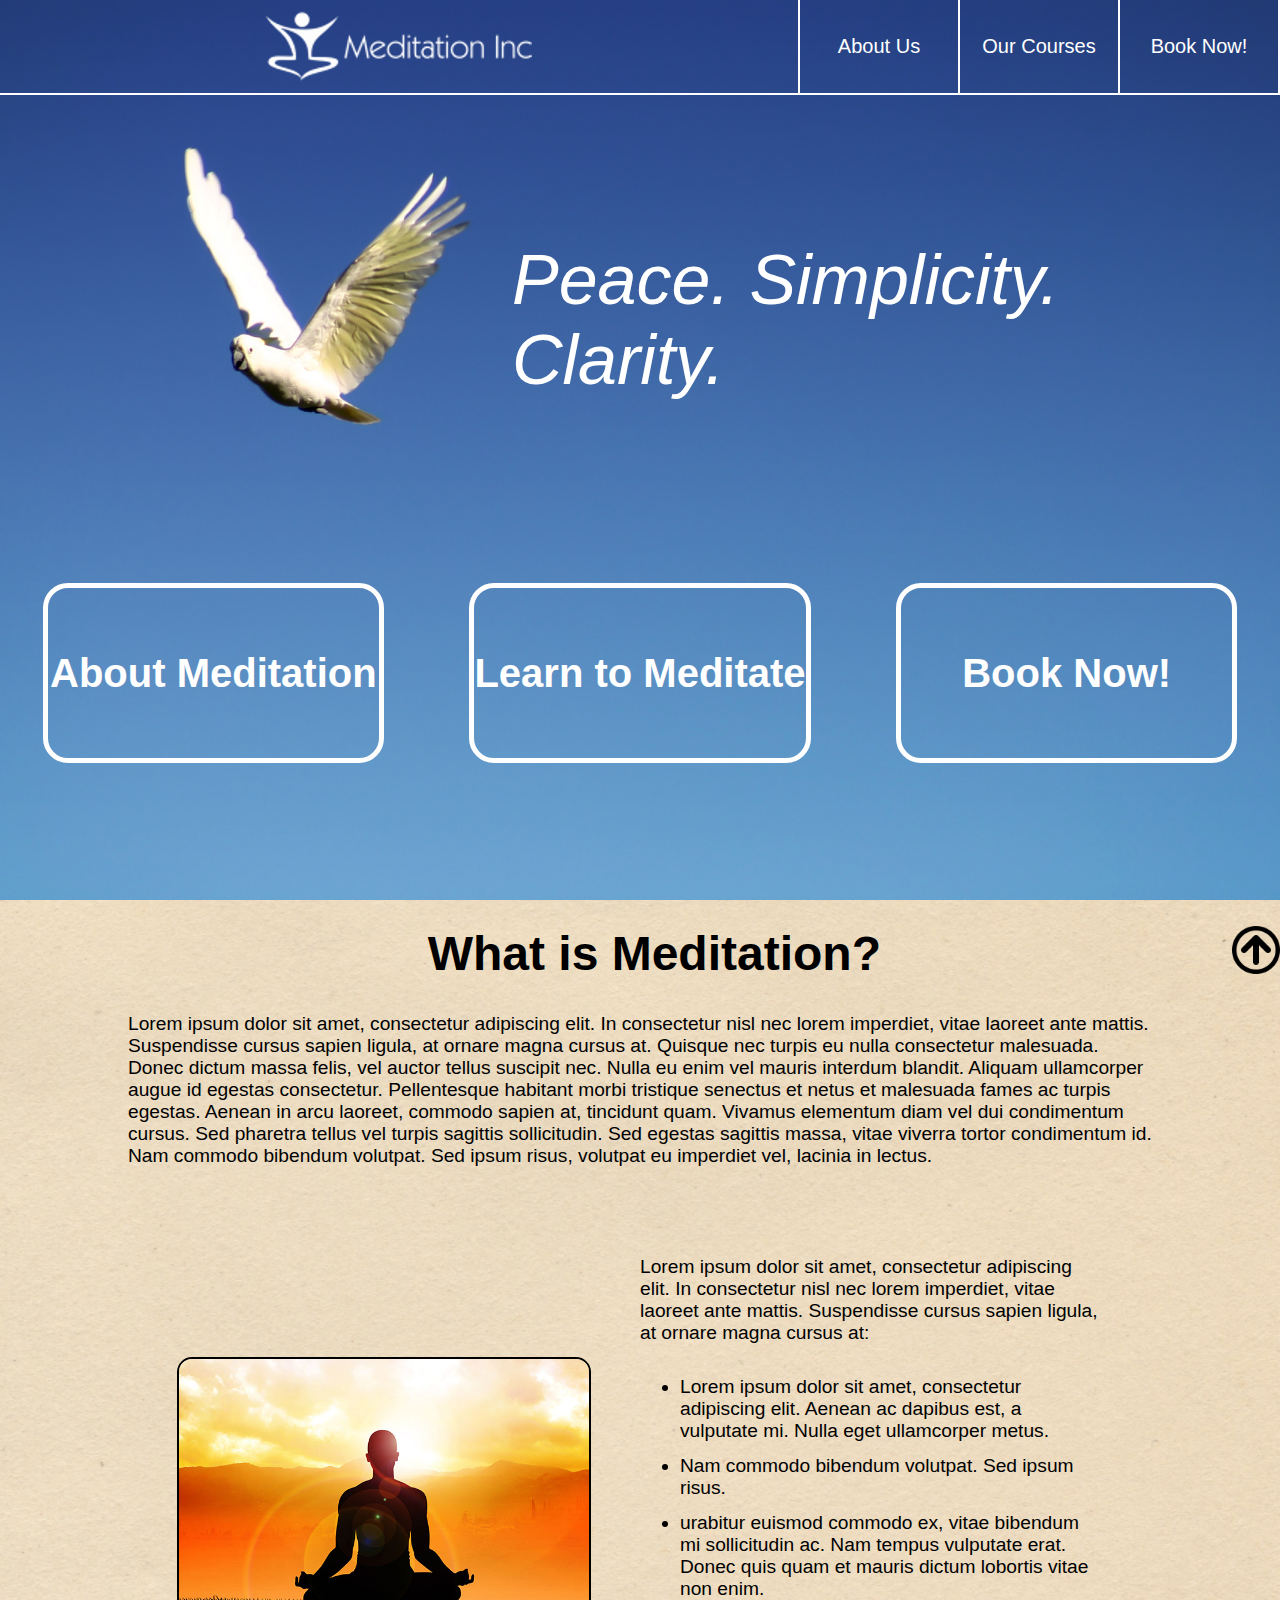
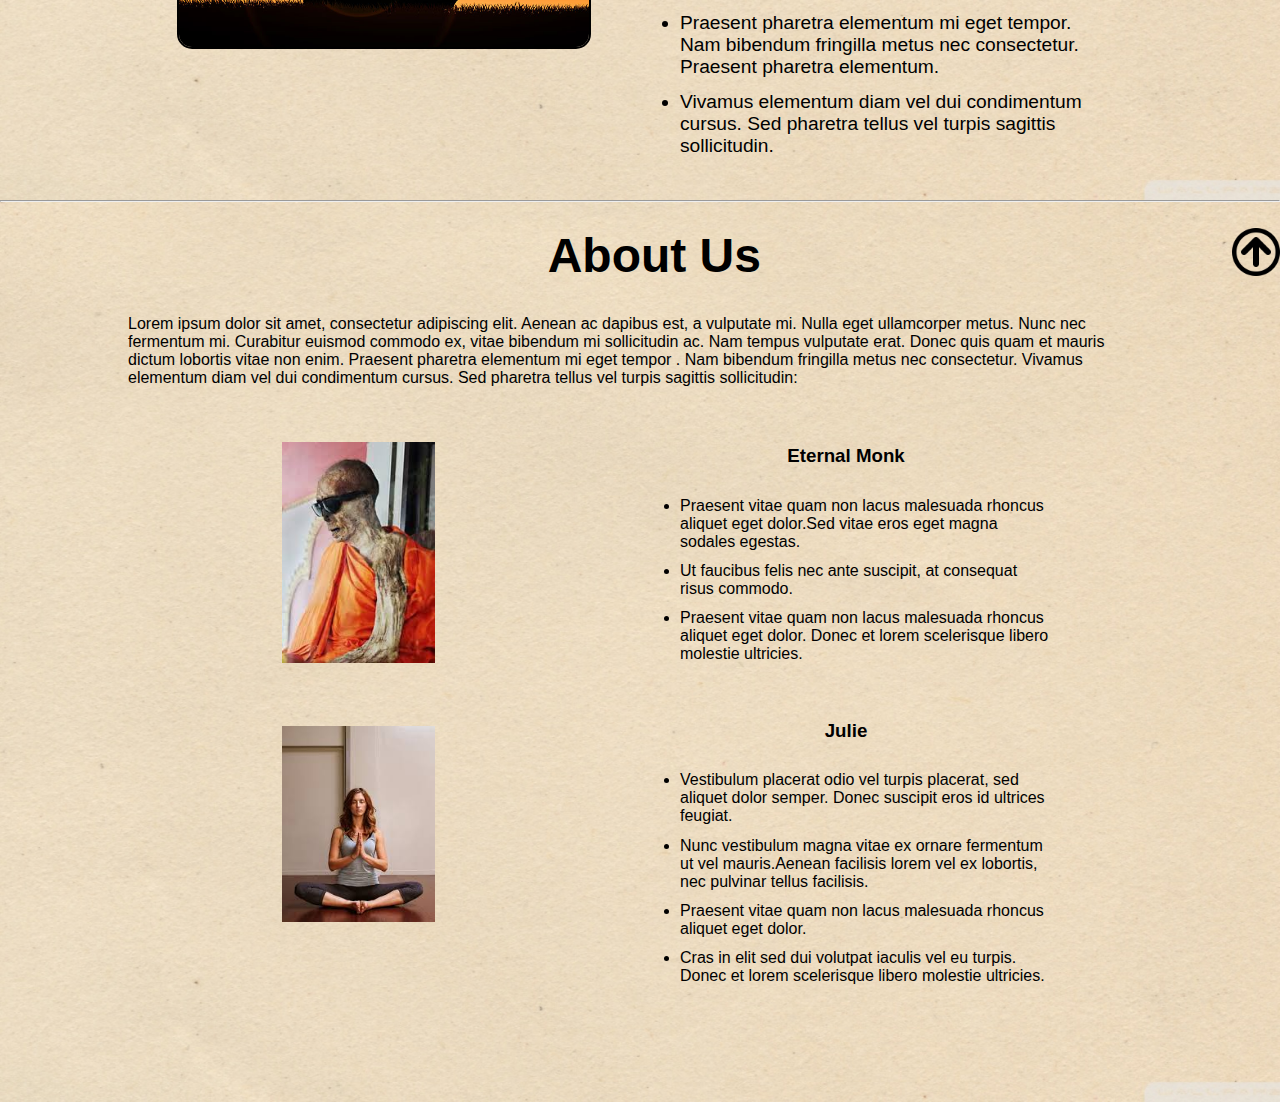
==== index.html @ 9147219c "initial commit" ====
<!DOCTYPE html>
<html lang="en">

<head>
    <meta charset="UTF-8">
    <meta name="viewport" content="width=device-width, initial-scale=1.0">
    <meta http-equiv="X-UA-Compatible" content="ie=edge">
    <title>Meditation Inc Homepage</title>
    <link rel="stylesheet" href="css/style.css">
</head>

<body>
    <div id="landing">
        <header id="navbar">
            <div class="navbar-item1 navbar-item">
                <img src="img/logo3.png" alt="logo">
            </div>
            <div class="navbar-item2 navbar-item">
                <a href="#about-us">About Us</a>
            </div>
            <div class="navbar-item3 navbar-item">
                <a href="content.html">Our Courses</a>
            </div>
            <div class="navbar-item4 navbar-item">
                <a href="#">Book Now!</a>
            </div>
        </header>

        <div id="big-text">
            <div id="text-container">Peace. Simplicity. Clarity.</div>
        </div>
        <div id="button-container">
            <div id="button1" class="button">
                <a href="#meditation">About Meditation</a>
            </div>
            <div id="button2" class="button">
                <a href="content.html">Learn to Meditate</a>
            </div>
            <div id="button3" class="button">
                <a href="#">Book Now!</a>
            </div>
        </div>
    </div>

    <div id="meditation">
        <h1>What is Meditation?
            <a href="#landing">
                <img src="img/arrow.png" alt="arrow" class="arrow">
            </a>
        </h1>


        <div id="meditation-grid">
            <div class="meditation-img">
                <img src="img/meditation1.jpg" alt="meditation" id="meditation1">
            </div>
            <div class="meditation-text" id="med-text-1"> Lorem ipsum dolor sit amet, consectetur adipiscing elit. In consectetur nisl nec lorem imperdiet, vitae laoreet
                ante mattis. Suspendisse cursus sapien ligula, at ornare magna cursus at. Quisque nec turpis eu nulla consectetur
                malesuada. Donec dictum massa felis, vel auctor tellus suscipit nec. Nulla eu enim vel mauris interdum blandit.
                Aliquam ullamcorper augue id egestas consectetur. Pellentesque habitant morbi tristique senectus et netus
                et malesuada fames ac turpis egestas. Aenean in arcu laoreet, commodo sapien at, tincidunt quam. Vivamus
                elementum diam vel dui condimentum cursus. Sed pharetra tellus vel turpis sagittis sollicitudin. Sed egestas
                sagittis massa, vitae viverra tortor condimentum id. Nam commodo bibendum volutpat. Sed ipsum risus, volutpat
                eu imperdiet vel, lacinia in lectus. </div>
            <div class="meditation-text" id="med-text-2">
                Lorem ipsum dolor sit amet, consectetur adipiscing elit. In consectetur nisl nec lorem imperdiet, vitae laoreet ante mattis.
                Suspendisse cursus sapien ligula, at ornare magna cursus at:
                <ul id="meditation-list">
                    <li>Lorem ipsum dolor sit amet, consectetur adipiscing elit. Aenean ac dapibus est, a vulputate mi. Nulla
                        eget ullamcorper metus.</li>
                    <li>Nam commodo bibendum volutpat. Sed ipsum risus.</li>
                    <li>urabitur euismod commodo ex, vitae bibendum mi sollicitudin ac. Nam tempus vulputate erat. Donec quis
                        quam et mauris dictum lobortis vitae non enim.</li>
                    <li>Praesent pharetra elementum mi eget tempor. Nam bibendum fringilla metus nec consectetur. Praesent pharetra
                        elementum.</li>
                    <li>Vivamus elementum diam vel dui condimentum cursus. Sed pharetra tellus vel turpis sagittis sollicitudin.
                        </li>
                </ul>
            </div>
        </div>
    </div>

    <hr>

    <div id="about-us">
        <h1>About Us
            <a href="#landing">
                <img src="img/arrow.png" alt="arrow" class="arrow">
            </a>
        </h1>

        <div id="about-grid">
            <div class="main-text">Lorem ipsum dolor sit amet, consectetur adipiscing elit. Aenean ac dapibus est, a vulputate mi. Nulla eget ullamcorper
                metus. Nunc nec fermentum mi. Curabitur euismod commodo ex, vitae bibendum mi sollicitudin ac. Nam tempus
                vulputate erat. Donec quis quam et mauris dictum lobortis vitae non enim. Praesent pharetra elementum mi
                eget tempor . Nam bibendum fringilla metus nec consectetur. Vivamus elementum diam vel dui condimentum cursus.
                Sed pharetra tellus vel turpis sagittis sollicitudin:</div>
            <div class="profile-img" id="profile-img-1">
                <img src="img/monk2.jpeg" alt="monk" id="img1">
            </div>
            <div class="profile-img" id="profile-img-2">
                <img src="img/yoga.jpeg" alt="female instructor" id="img2">
            </div>
            <div class="profile-text" id="text-1">
                <h3>Eternal Monk</h3>
                <ul>
                    <li>Praesent vitae quam non lacus malesuada rhoncus aliquet eget dolor.Sed vitae eros eget magna sodales
                        egestas.</li>
                    <li>Ut faucibus felis nec ante suscipit, at consequat risus commodo.</li>
                    <li>Praesent vitae quam non lacus malesuada rhoncus aliquet eget dolor. Donec et lorem scelerisque libero
                        molestie ultricies.</li>
                </ul>
            </div>
            <div class="profile-text" id="text-2">
                <h3>Julie</h3>
                <ul>
                    <li>Vestibulum placerat odio vel turpis placerat, sed aliquet dolor semper. Donec suscipit eros id ultrices
                        feugiat.</li>
                    <li>Nunc vestibulum magna vitae ex ornare fermentum ut vel mauris.Aenean facilisis lorem vel ex lobortis,
                        nec pulvinar tellus facilisis.</li>
                    <li>Praesent vitae quam non lacus malesuada rhoncus aliquet eget dolor.</li>
                    <li>Cras in elit sed dui volutpat iaculis vel eu turpis. Donec et lorem scelerisque libero molestie ultricies.</li>
                </ul>
            </div>
        </div>
    </div>




</body>

</html>
---- css/style.css ----
body {
    margin: 0;

    font-family: Arial, Helvetica Neue, Helvetica, sans-serif;
}

/* First screen user sees on website. Links to other sections and pages */
#landing {
    background-image: url('../img/bird-sky-1.jpg');
    min-height: 100vh;
    background-repeat: no-repeat;
    background-position: center center;
    background-attachment: relative;
    background-size: cover;
}

#landing a, #learn a {     
    display: inline-block;     
    position: relative;    
    z-index: 1;     
    padding: 2em;     
    margin: -2em; 
 }

#landing a:link {
    color: white;
    text-decoration: none;
}

#landing a:visited {
    color: white;
}

#navbar {
    display:grid;
    grid-template-columns: 5fr repeat(3, 1fr);
    box-sizing: border-box;
}

.navbar-item {
    display: flex;
    justify-content: center;
    align-items: center;

}

#landing .navbar-item {

    color: white;
    font-size: 20px;

    border-right: 2px solid white;
    border-bottom: 2px solid white;
}

.navbar-item1 {
    grid-column: 1;
}

.navbar-item2 {
    grid-column: 2;

}

.navbar-item3 {
    grid-column: 3;

}

.navbar-item4 {
    grid-column: 4;
}

#big-text {
    display: grid;
    grid-template-columns: 1fr 1.5fr;
    min-height: 50vh;
}

#text-container {
    grid-column: 2;

    display: flex;
    justify-content: center;
    align-items: center;

    font-size: 70px;
    font-style: oblique;
    color: white;
}

#button-container {
    margin-top: 3%;
    min-height: 20vh;
    display: grid;
    grid-template-columns: repeat(3, 1fr);
}

.button {
    display: flex;
    justify-content: center;
    align-items: center;
    
    border: 5px solid white;
    border-radius: 25px;
    margin: 0 10%;

    color: white;
    font-size: 250%;
    font-weight: 550;

}

#button1 {
    grid-column: 1;
}

#button2 {
    grid-column: 2;
}

#button3 {
    grid-column: 3;
}

/* Most of this is for the section about meditation */

#meditation, #about-us, #learn  {
    min-height: 100vh;

    background-image: url("../img/paper.jpg");
    background-repeat: no-repeat;
    background-position: center center;
    background-attachment: relative;
    background-size: cover;
    overflow: auto;
}

h1 {
    text-align: center;
    margin-top: 0;
    padding-top: 2%;
    font-size: 300%;
    position: relative;
    padding-left: 6%;
}

.arrow {
    height: 4%;
    width: 4%;
    float: right;
}

#meditation-grid {
    display: grid;
    grid-template-columns: 1fr 4fr 4fr 1fr;
    grid-template-rows: 1fr 2.5fr;
}

.meditation-img {
    display: flex;
    justify-content: center;
    align-items: center;
    grid-column: 2;
    grid-row: 2;
}


#meditation1 {
    width: 80%;
    height: auto;
    border: 2px solid black;
    border-radius: 15px
}



.meditation-text {
    font-size: 120%;
}

#med-text-1 {
    grid-column-start: 2;
    grid-column-end: 4;
    grid-row: 1;
}

#med-text-2 {
    grid-column: 3;
    grid-row: 2;
    padding-right: 50px;
    margin-top: 5%;
}

li {
    padding-top: 3%;
}

hr {
    margin: 0;
}

/* This is CSS specific to the about us section */

#about-grid {
    display: grid;
    grid-template-columns: 1fr 4fr 4fr 1fr;
    grid-template-rows: 1fr 2fr 2fr;
}

.main-text {
   grid-column-start: 2;
   grid-column-end: 4;
   grid-row: 1;
   padding-bottom: 0;
}

#profile-img-1 {
    grid-column: 2;
    grid-row: 2;
}

#img1, #img2 {
    width: 30%;
    height: auto;
    padding-left: 30%;
}

#img1 {
    margin-bottom: 2%;
    margin-top: -2%;
}

#profile-img-2 {
    grid-column: 2;
    grid-row: 3;
}

#text-1 {
    padding-right: 100px;
    grid-column: 3;
    grid-row: 2;
    margin-top: -5%;
}

#text-2 {
    grid-column: 3;
    grid-row: 3;
    padding-right: 100px;
    
    margin-top: -5%;
}

h3 {
    text-align: center;
}


/* ------------------------------------------------------------------------------------------------------------------- 
                Page 2 Specific CSS */


#learn .navbar-item {
    color: black;
    font-size: 20px;

    border-right: 2px solid black;
    border-bottom: 2px solid black;
}

#learn .navbar-item a:link {
    color: black;
    text-decoration: none;
}

#learn .navbar-item a:visited {
    color: black;
}

#learn ul a:link {
    text-decoration: none;
}


#learn ul {
    text-align: center;
    font-size: 20px;
}

#learn ul li {
    display: block;
    padding: 5px;
}

#basic-grid {
    display: grid;
    grid-template-columns: 1fr 4fr 4fr 1fr;
}

#basic-text {
    
}
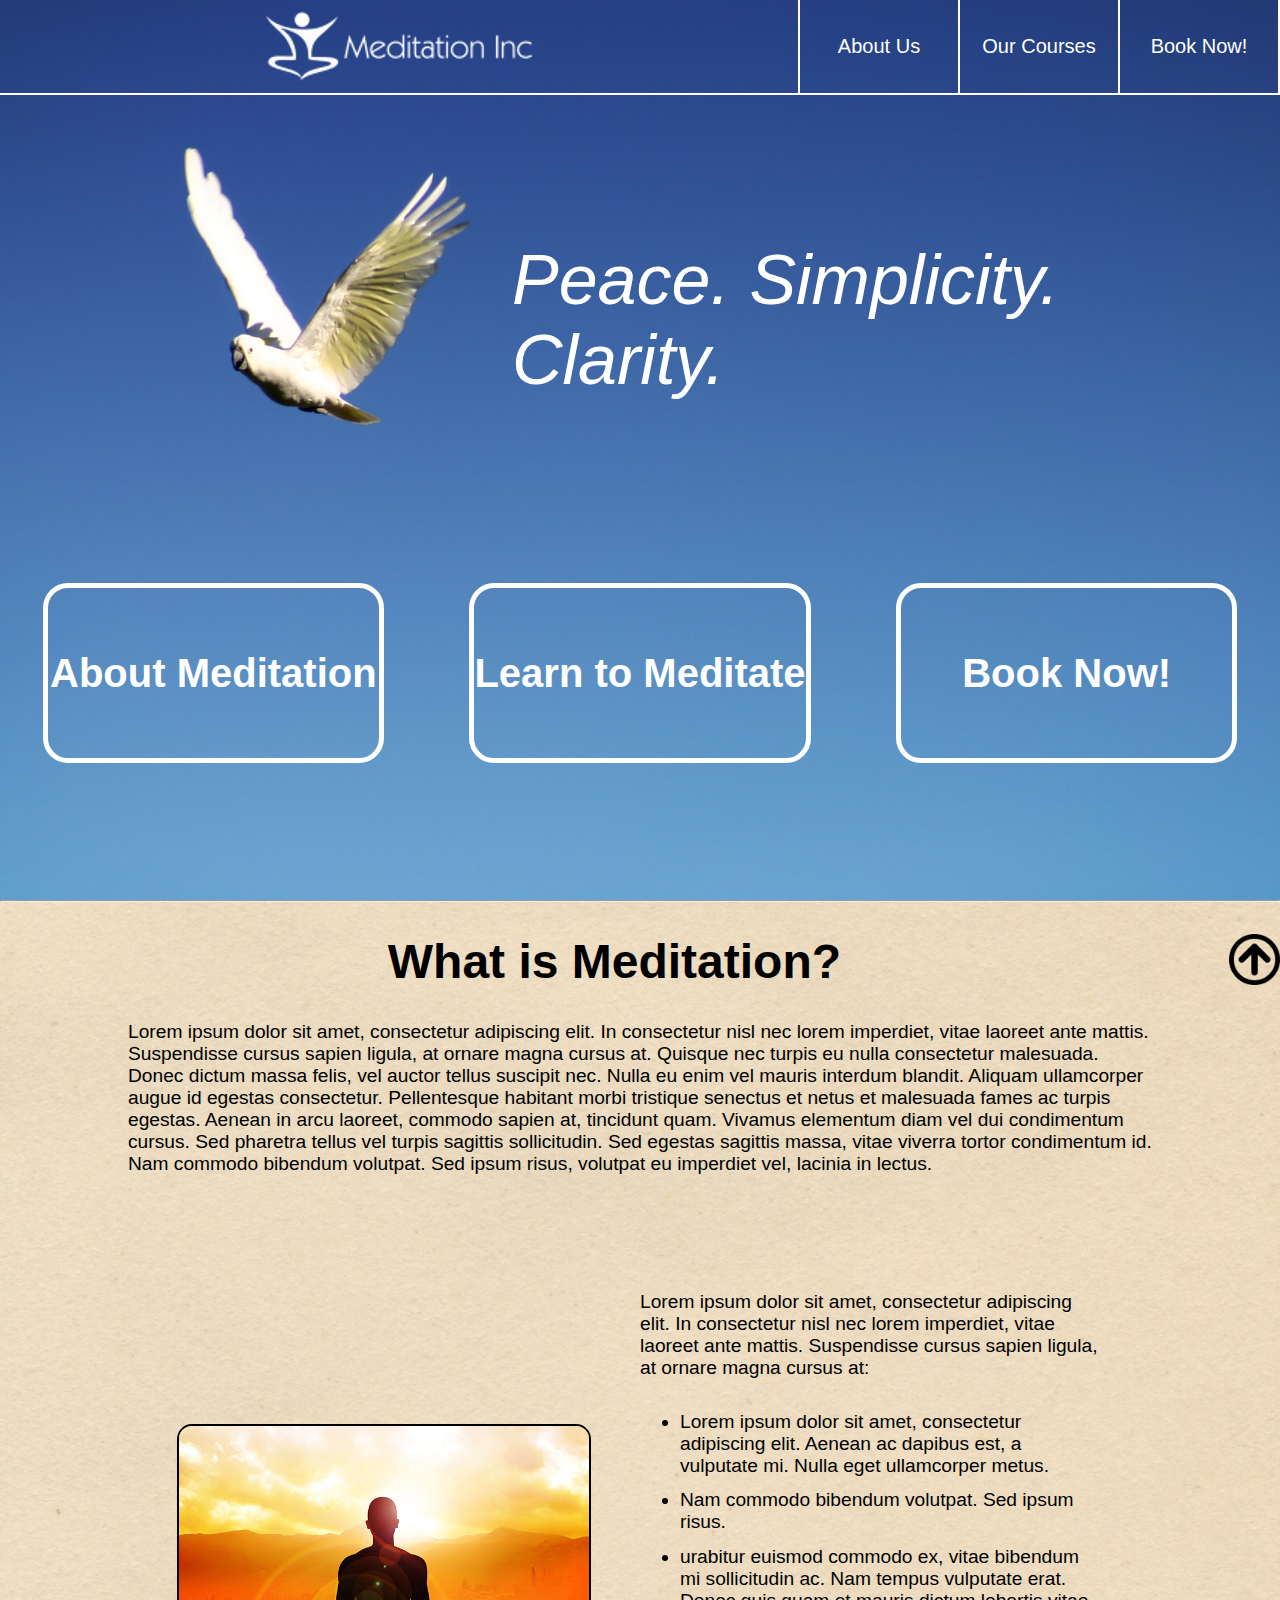
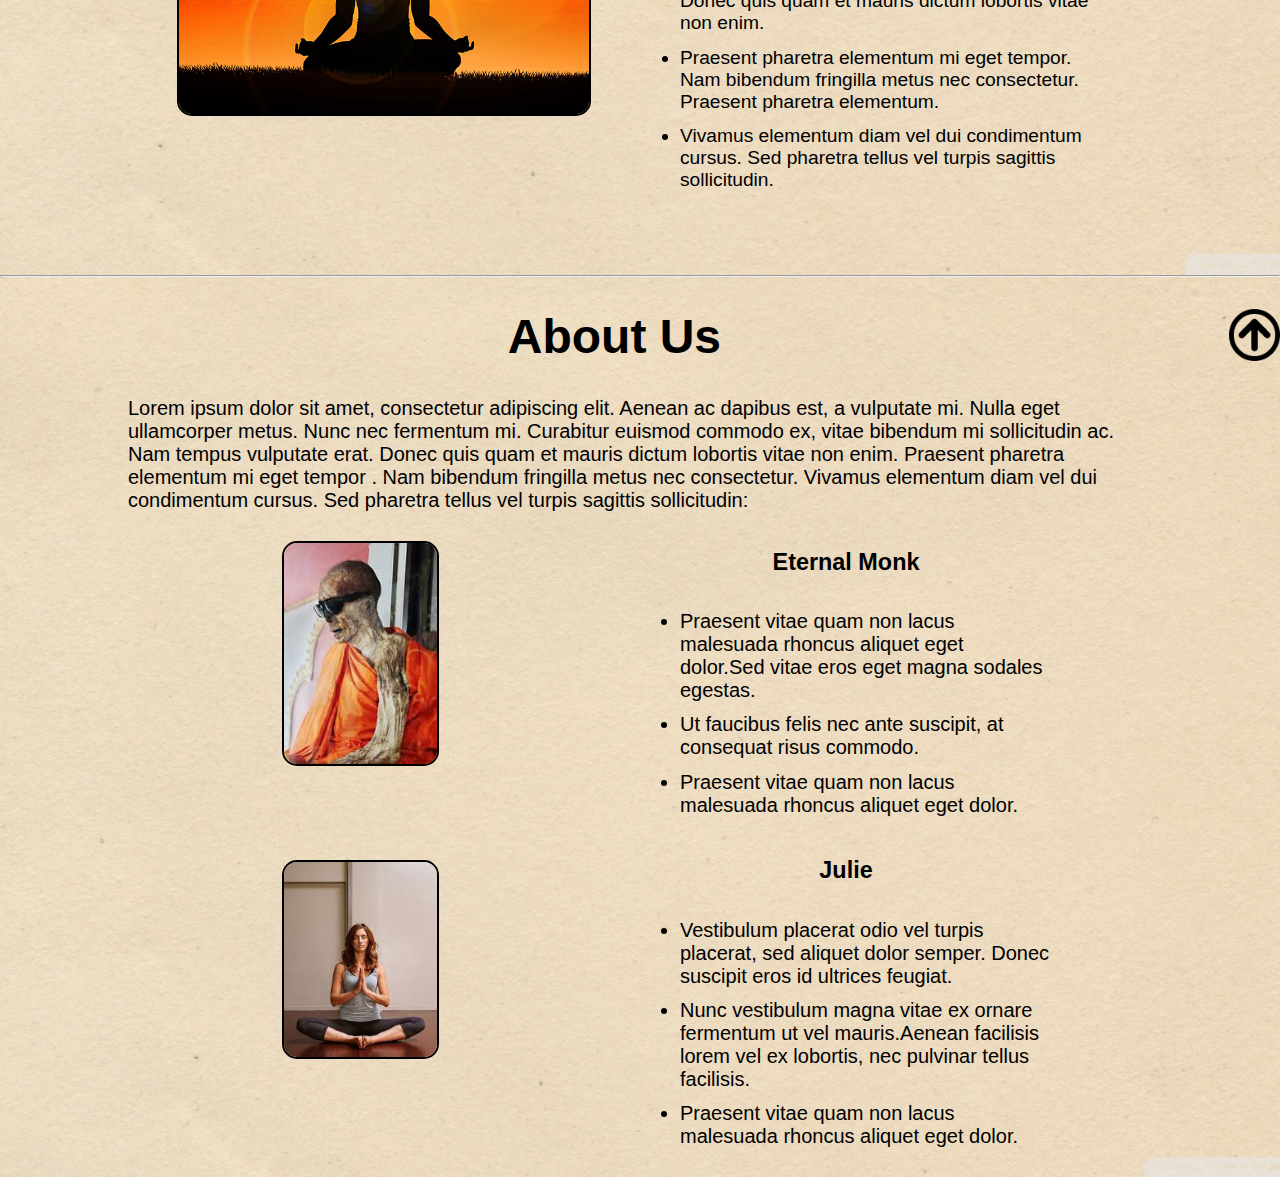
==== commit 7357a07b: "updated shit" ====
--- a/index.html
+++ b/index.html
@@ -13,7 +13,8 @@
     <div id="landing">
         <header id="navbar">
             <div class="navbar-item1 navbar-item">
-                <img src="img/logo3.png" alt="logo">
+                <img src="img/logo3.png" alt="logo" id="logo">
+                <img src="img/logo4.png" alt="logo" id="logo-black">
             </div>
             <div class="navbar-item2 navbar-item">
                 <a href="#about-us">About Us</a>
@@ -22,7 +23,7 @@
                 <a href="content.html">Our Courses</a>
             </div>
             <div class="navbar-item4 navbar-item">
-                <a href="#">Book Now!</a>
+                <a href="contact.html">Book Now!</a>
             </div>
         </header>
 
@@ -41,6 +42,8 @@
             </div>
         </div>
     </div>
+
+    <hr>
 
     <div id="meditation">
         <h1>What is Meditation?
@@ -72,9 +75,10 @@
                     <li>urabitur euismod commodo ex, vitae bibendum mi sollicitudin ac. Nam tempus vulputate erat. Donec quis
                         quam et mauris dictum lobortis vitae non enim.</li>
                     <li>Praesent pharetra elementum mi eget tempor. Nam bibendum fringilla metus nec consectetur. Praesent pharetra
-                        elementum.</li>
+                        elementum.
+                    </li>
                     <li>Vivamus elementum diam vel dui condimentum cursus. Sed pharetra tellus vel turpis sagittis sollicitudin.
-                        </li>
+                    </li>
                 </ul>
             </div>
         </div>
@@ -105,21 +109,21 @@
                 <h3>Eternal Monk</h3>
                 <ul>
                     <li>Praesent vitae quam non lacus malesuada rhoncus aliquet eget dolor.Sed vitae eros eget magna sodales
-                        egestas.</li>
+                        egestas.
+                    </li>
                     <li>Ut faucibus felis nec ante suscipit, at consequat risus commodo.</li>
-                    <li>Praesent vitae quam non lacus malesuada rhoncus aliquet eget dolor. Donec et lorem scelerisque libero
-                        molestie ultricies.</li>
+                    <li>Praesent vitae quam non lacus malesuada rhoncus aliquet eget dolor.</li>
                 </ul>
             </div>
             <div class="profile-text" id="text-2">
                 <h3>Julie</h3>
                 <ul>
                     <li>Vestibulum placerat odio vel turpis placerat, sed aliquet dolor semper. Donec suscipit eros id ultrices
-                        feugiat.</li>
+                        feugiat.
+                    </li>
                     <li>Nunc vestibulum magna vitae ex ornare fermentum ut vel mauris.Aenean facilisis lorem vel ex lobortis,
                         nec pulvinar tellus facilisis.</li>
                     <li>Praesent vitae quam non lacus malesuada rhoncus aliquet eget dolor.</li>
-                    <li>Cras in elit sed dui volutpat iaculis vel eu turpis. Donec et lorem scelerisque libero molestie ultricies.</li>
                 </ul>
             </div>
         </div>
--- a/css/style.css
+++ b/css/style.css
@@ -14,7 +14,7 @@
     background-size: cover;
 }
 
-#landing a, #learn a {     
+#landing a, #learn a, #contact a {     
     display: inline-block;     
     position: relative;    
     z-index: 1;     
@@ -29,6 +29,10 @@
 
 #landing a:visited {
     color: white;
+}
+
+#logo-black {
+    display: none;
 }
 
 #navbar {
@@ -125,7 +129,7 @@
 
 /* Most of this is for the section about meditation */
 
-#meditation, #about-us, #learn  {
+#meditation, #about-us, #learn, #contact  {
     min-height: 100vh;
 
     background-image: url("../img/paper.jpg");
@@ -138,11 +142,8 @@
 
 h1 {
     text-align: center;
-    margin-top: 0;
-    padding-top: 2%;
     font-size: 300%;
-    position: relative;
-    padding-left: 6%;
+    /* position: relative; */
 }
 
 .arrow {
@@ -183,6 +184,7 @@
     grid-column-start: 2;
     grid-column-end: 4;
     grid-row: 1;
+    padding-bottom: 10vh;
 }
 
 #med-text-2 {
@@ -213,6 +215,7 @@
    grid-column-end: 4;
    grid-row: 1;
    padding-bottom: 0;
+   font-size: 20px;
 }
 
 #profile-img-1 {
@@ -223,7 +226,9 @@
 #img1, #img2 {
     width: 30%;
     height: auto;
-    padding-left: 30%;
+    margin-left: 30%;
+    border: 2px solid black;
+    border-radius: 15px;
 }
 
 #img1 {
@@ -241,13 +246,15 @@
     grid-column: 3;
     grid-row: 2;
     margin-top: -5%;
+    font-size: 20px;
+
 }
 
 #text-2 {
     grid-column: 3;
     grid-row: 3;
     padding-right: 100px;
-    
+    font-size: 20px;
     margin-top: -5%;
 }
 
@@ -260,7 +267,11 @@
                 Page 2 Specific CSS */
 
 
-#learn .navbar-item {
+#learn {
+    overflow: hidden;
+}
+
+#learn .navbar-item, #contact .navbar-item {
     color: black;
     font-size: 20px;
 
@@ -268,36 +279,529 @@
     border-bottom: 2px solid black;
 }
 
-#learn .navbar-item a:link {
+#learn .navbar-item a:link, #contact .navbar-item a:link {
     color: black;
     text-decoration: none;
 }
 
-#learn .navbar-item a:visited {
+#learn .navbar-item a:visited, #contact .navbar-item a:visited, .book-button a{
     color: black;
 }
 
-#learn ul a:link {
+#learn ul a:link, .book-button a {
     text-decoration: none;
 }
 
 
-#learn ul {
+ul#contents {
     text-align: center;
     font-size: 20px;
 }
 
-#learn ul li {
+ul#contents li {
     display: block;
     padding: 5px;
 }
 
 #basic-grid {
     display: grid;
-    grid-template-columns: 1fr 4fr 4fr 1fr;
-}
-
-#basic-text {
+    grid-template-columns: 1fr 2fr 2fr 2fr 1fr;
+}
+
+#basic-text-1 {
+    grid-column-start: 2;
+    grid-column-end: 4;
+    grid-row: 1;
+    font-size: 20px;
+    padding-right: 20px;
+    padding-left: 50px;
+}
+
+#basic-img {
+    grid-column: 4;
+    grid-row: 1;
+    padding-bottom: 5%;
+}
+
+#med {
+    width: 80%;
+    height: auto;
+    border: 2px solid black;
+    border-radius: 15px;
+}
+
+#basic-text-2 {
+    grid-column-start: 2;
+    grid-column-end: 5;
+    grid-row: 2;
+    font-size: 20px;
+    padding-top: 2%;
+    padding-left: 50px;
+}
+
+#basic-list {
+    padding-left: 15%;
+    padding-right: 15%;
+}
+
+#basic-list li {
+    padding-top: 0;
+    padding-bottom: 10px;
+}
+
+/* This CSS is specific to the course and retreat sections */
+
+#course {
+    min-height: 100vh;
+}
+
+
+#course-grid, #retreat-grid {
+    display: grid;
+    grid-template-columns: 1fr 2fr 2fr 2fr 1fr;
+}
+
+#course h1, #retreat h1 {
+    grid-column-start: 2;
+    grid-column-end: 5;
+    text-align: center;
+    margin-top: 2px;
+}
+
+#course .arrow, #retreat .arrow {
+    grid-column: 5;
+    grid-row: 1;
+    width: 30%;
+    height: auto; 
+}
+
+#course-img {
+    grid-column-start: 2;
+    grid-column-end: 5;
+    grid-row: 2;
+    padding-left: 50px;
+}
+
+#med-banner {
+    width: 100%;
+    height: auto;
+    border: 2px solid black;
+}
+
+#course-text {
+    padding-top: 2%;
+    grid-column-start: 2;
+    grid-column-end: 5;
+    grid-row: 3;
+    font-size: 20px;
+    padding-left: 50px;
+    margin-bottom: 1.5%;
+}
+
+#course-text ul {
+    padding: 0 10%;
+}
+
+#course-text ul li {
+    margin-top: 10px;
+}
+
+.book-button {
+    grid-column: 3;
+    grid-row: 4;
+    font-size: 300%;
+    text-align: center;
+    border: 5px solid black;
+    border-radius: 20px;
+    padding: 25px;
+    margin-bottom: 10px;
+}
+
+/* This is retreat specific CSS */
+
+#retreat {
+    min-height: 100vh;
+}
+
+#retreat-img-1 {
+    grid-column: 2;
+    grid-row: 2;
+    margin-left: 50px;
+    margin-top: 50px;
+}
+
+#ret-img-1, #ret-img-2 {
+    width: 100%;
+    height: auto;
+    border: 2px solid black;
+    border-radius: 15px;
+}
+
+#retreat-text-1 {
+    grid-column-start: 3;
+    grid-column-end: 5;
+    grid-row: 2;
+    font-size: 20px;
+}
+
+#retreat-text-2 {
+    grid-column-start: 2;
+    grid-column-end: 4;
+    grid-row: 3;
+    font-size: 20px;
+    margin-top: 50px;
+    margin-right: 30px;
+}
+
+#retreat-img-2 {
+    grid-column: 4;
+    grid-row: 3;
+    margin-top: 50px;
+}
+
+/* ---------------------------------------------------------------------------------------------------------------------- */
+
+#form h1 {
+    padding-top: 10%;
+    font-size: 500%;
+}
+
+@media only screen and (max-width: 768px) {
+
+    body {
+        width: 100%;
+    }
+
+    #landing, #meditation, #about-us, #learn {
+        background-image: none;
+        background-color: #eddabf;
+        color: black;
+        overflow: hidden;
+    }
+
+    #landing a:link {
+        color: black;
+        text-decoration: none;
+        font-size: 15px;
+    }
     
-}
-
+    #landing a:visited {
+        color: black;
+        font-size: 15px;
+    }
+    
+    #navbar {
+        display: grid;
+        grid-template-columns: repeat(3, 1fr);
+        grid-template-rows: 1fr 0.5fr;
+    }
+
+    #logo {
+        display: none;
+    }
+
+    #logo-black {
+        display: block;
+    }
+
+    .navbar-item1 {
+        grid-column-start: 1;
+        grid-column-end: 4;
+        grid-row: 1;
+    }
+
+    #landing .navbar-item {
+        border-right: 2px solid black;
+        border-bottom: 2px solid black;
+    }
+
+    .navbar-item a {
+        font-size: 15px;
+    }
+
+    .navbar-item4 {
+        grid-column: 3;
+        grid-row: 2;
+    }
+
+    .navbar-item2 {
+        grid-column: 1;
+        grid-row: 2;
+    }
+
+    .navbar-item3 {
+        grid-column: 2;
+        grid-row: 2;
+    }
+
+    #big-text {
+        display: block;
+        min-height: 0;
+        justify-content: flex-start;
+        padding-top: 30px;
+    }
+
+    #text-container {
+        font-size: 20px;
+        color: black;
+    }
+
+    #button-container {
+        margin-top: 3%;
+        min-height: 0;
+        display: grid;
+        grid-template-columns: 1fr 2fr 1fr;
+        grid-template-rows: repeat(3, 1fr);
+    }
+
+    .button {
+        padding: 30px 0;
+        margin: 20px 0;
+        border-radius: 15px;
+        border: 2px solid black;
+        font-size: 50px;
+    }
+
+    #button1 {
+        grid-column: 2;
+        grid-row: 1;
+    }
+
+    #button2 {
+        grid-column: 2;
+        grid-row: 2;
+    }
+    
+    #button3 {
+        grid-column: 2;
+        grid-row: 3;
+    }
+
+    #meditation h1, #about-us h1 {
+        font-size: 200%;
+        padding: 0;
+        margin: 0;
+    }
+
+    .arrow {
+        width: 6%;
+        height: auto;
+    }
+
+    #meditation-grid {
+        grid-template-columns: 1fr 8fr 1fr;
+    }
+
+    .meditation-img {
+        grid-column: 2;
+        grid-row: 1;
+        display: block;
+        padding-left: 25px;
+    }
+
+    #med-text-1 {
+        font-size: 15px;
+        grid-column: 2;
+        grid-row: 2;
+        min-height: 0;
+        padding: 0;
+        margin: 0;
+    }
+
+    #med-text-2 {
+        font-size: 15px;
+        grid-column: 2;
+        grid-row: 3;
+        padding: 0;
+    }
+
+    #about-grid {
+        grid-template-columns: 1fr 10fr 1fr;
+        grid-template-rows: 1fr 0.5fr 1fr 0.5fr 1fr;
+    }
+
+    .main-text, #text-1, #text-2 {
+        font-size: 15px;
+        padding: 0;
+        margin: 0;
+    }
+
+    .main-text {
+        grid-column: 2;
+        grid-row: 1;
+    }
+
+    #profile-img-1 {
+        grid-column: 2;
+        grid-row: 2;
+    }
+
+    #text-1 {
+        grid-column: 2;
+        grid-row: 3;
+    }
+
+    #profile-img-2 {
+        grid-column: 2;
+        grid-row: 4;
+        width: 100%;
+        height: auto;
+    }
+
+    #text-2 {
+        grid-column: 2;
+        grid-row: 5;
+    }
+
+    /* --------------------------------------------------------------------------------- */
+    #learn {
+        font-size: 15px;
+    }
+
+    #learn h1 {
+        font-size: 200%;
+    }
+
+
+    #basic-grid, #course-grid {
+        grid-template-columns: 1fr 10fr 1fr;
+    }
+
+    #basic-img {
+        display: none;
+    }
+
+    #basic-text-1, #basic-text-2, #basic-list {
+        padding-left: 0;
+        font-size: 15px;
+    }
+
+    #basic-text-1 {
+        grid-column: 2;
+        grid-row: 1;
+    }
+
+    #basic-text-2 {
+        grid-column: 2;
+        grid-row: 2;
+    }
+
+    #basic-list {
+        grid-column: 2;
+        grid-row: 3;
+        margin-left: 30px;
+        padding-right: 0;
+    }
+
+    /* --------- */
+
+    #course-grid h1 {
+        grid-column: 2;
+        grid-row: 1;
+    }
+
+    #course-grid .arrow {
+        grid-column: 3;
+        grid-row: 1; 
+        width: 50%;
+        height: auto;
+        /* float: left; */
+    }
+
+    #course-img, #course-text {
+        padding-left: 0;
+        font-size: 15px;
+        margin-left: 0;
+    }
+
+    #course-img {
+        grid-column: 2;
+        grid-row: 2;
+    }
+
+    .book-button {
+        grid-column: 2;
+        grid-row: 4;
+        font-size: 200%;
+        margin: 0 5%;
+        padding: 2% 0;
+        border: 2px solid black;
+        border-radius: 15px;
+    }
+
+    /* --------------------- */
+
+    #retreat-grid {
+        grid-template-columns: 1fr 5fr 1fr 5fr 1fr;
+    }
+
+    #retreat h1 {
+        grid-column-start: 2;
+        grid-column-end: 5;
+        grid-row: 1;
+    }
+
+    #retreat-img-1, #retreat-img-2, #retreat-text-1, #retreat-text-2 {
+        padding-left: 0;
+        font-size: 15px;
+    }
+
+    #retreat-img-1 {
+        grid-column-start: 1;
+        grid-column-end: 3;
+        grid-row: 2;
+
+        margin-top: 0;
+    }
+
+    #retreat-img-2 {
+        grid-column: 4;
+        grid-row: 2;
+                margin-top: 0;
+
+    }
+
+    #ret-img-1 {
+        width: 125%;
+        height: auto;
+        margin-left: -20px;
+    }
+
+    #ret-img-2 {
+        width: 100%;
+        height: auto;
+        margin-left: 10px;
+    }
+
+    #retreat-text-1 {
+        grid-column-start: 2;
+        grid-column-end: 5;
+        grid-row: 3;
+    }
+
+    #retreat-text-2 {
+        grid-column-start: 2;
+        grid-column-end: 5;
+        grid-row: 4; 
+        margin: 0;
+    }
+
+    #retreat-grid .book-button {
+        grid-column-start: 2;
+        grid-column-end: 5;
+        grid-row: 5;
+        padding: 0 -10px;
+    }
+
+    /*------------------------------------------------------- */
+
+    #form h1 {
+        font-size: 300%;
+        padding-top: 0px;
+    }
+
+    #contact {
+        overflow: hidden;
+    }
+   
+}